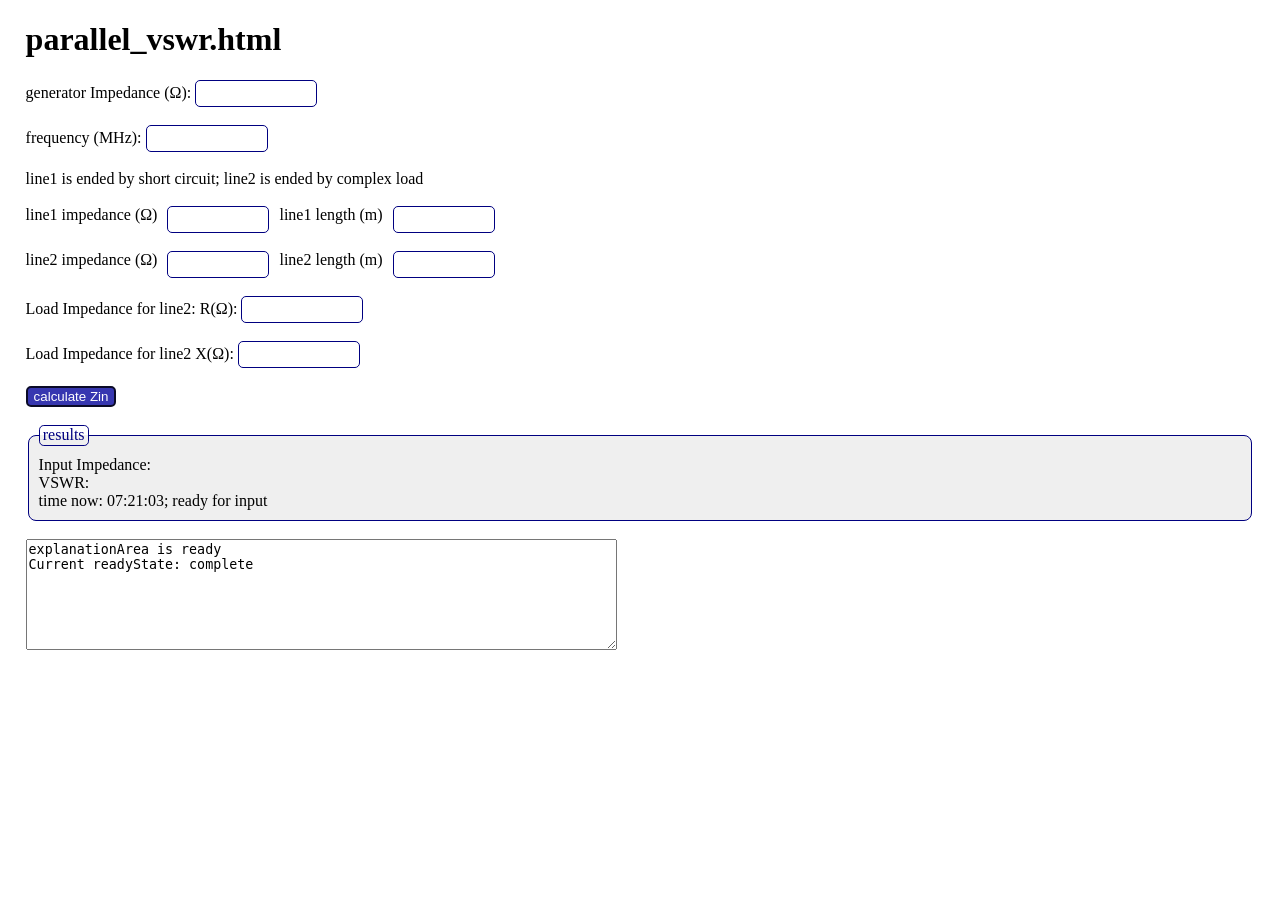
==== parallel_vswr.html @ 70c65a23 "before data_vswr" ====
<!DOCTYPE html>
<html lang="en">
<head>
    <meta charset="UTF-8">
    <meta name="viewport" content="width=device-width, initial-scale=1.0">
    <title>Zin->VSWR</title>
    <style>
      body {
        width: 96%;
        margin: 10px auto;
        /* background-color: grba(100, 100,100, 0.1); */
      }
      input {
        padding: 5px;
        border: 1px solid navy;
        border-radius: 5px;
        max-width: 110px;
      }
      .inline-inputs {
        display: flex;
        gap: 10px;
        /* align-items: center; */
        flex-wrap:wrap;
      }
      .inline-inputs input {
        flex:1;
        max-width:90px;
      }
      .inline-inputs label {
        font-weight: 500;
      }
      fieldset {
        background-color: rgba(100, 100, 100, 0.1);
        border: 1px solid navy;
        padding: 10px;
        border-radius: 0.5rem;
        legend {
          font-weight: 300;
          color: navy;
          background: grba(100, 125, 100, 0.2);
          border: 1px solid navy;
          border-radius: 0.3rem;
          padding: 0.02rem 0.2rem;
        }
      }
      button {
        font-weight: 400;
        border: 2px solid rgb(11, 11, 39);
        border-radius: 5px;
        background-color: rgb(55, 55, 176);
        color: white;
      }
      button:active {
        background-color: darkblue;
        border: 2px solid rgb(119, 119, 239);
      }
    </style>
    <!-- <link rel="stylesheet" href="styles.css"> -->
</head>
<body>
    <div class="container">
        <h1>parallel_vswr.html</h1>
        <form id="vswrForm">
            <label for="generator">generator Impedance (Ω):</label>
            <input type="number" 
              id="generatorR" 
              step="0.01" required>
            <br><br>
            <label for="frequency">frequency (MHz):</label>
            <input type="number" 
              id="frequency" 
              step="0.001" required>
            <br><br>
            <label for="">line1 is ended by short circuit; line2 is ended by complex load </label>
            <br><br>
            <div class="inline-inputs">
              <label for="line1_R">line1 impedance (Ω)</label>
              <input type="number" 
                id="line1_R" 
                step="0.0001" required>
              <label for="line1_L">line1 length (m)</label>
              <input type="number" 
                id="line1_L" 
                step="0.00001" required>
            </div>
            <br>
            <div class="inline-inputs">
              <label for="line2_R">line2 impedance (Ω)</label>
              <input type="number" 
                id="line2_R" 
                step="0.0001" required>
              <label for="line2_L">line2 length (m)</label>
              <input type="number" 
                id="line2_L" 
                step="0.00001" required>
            </div>
            <br>
            <label for="load_real">Load Impedance for line2: R(Ω):</label>
            <input type="number" 
              id="load_real" 
              step="0.001" required>
            <br><br>
            <label for="load_imag">Load Impedance for line2 X(Ω):</label>
            <input type="number" 
              id="load_imag" 
              step="0.1" required>
            <br><br>
            <button type="submit">calculate Zin</button>
        </form>
        <br>
        <fieldset>
          <legend>results</legend>
          <div id="result">Input Impedance:</div>
          <div id="result_vswr">VSWR:</div>

          <div id="statusIndicator" 
             class="status-indicator">Ready to Input</div>
         
        </fieldset>
        
        <br>
       <textarea id="explanation" 
          rows="7"
          cols="71"
          minheight="10rem"
          readonly></textarea>
    </div>
    <script type="module"
      src="parallel_vswr.js"></script>
</body>
</html>
 <!-- <p>You can change some input and re<span style="font-weight: bold;">calculate Zin </span>or reload entire page</p>
          <label for="breload">  </label>
          <button type="button" id="breload"
            onclick="window.location.reload()" >reload entire page</button> -->
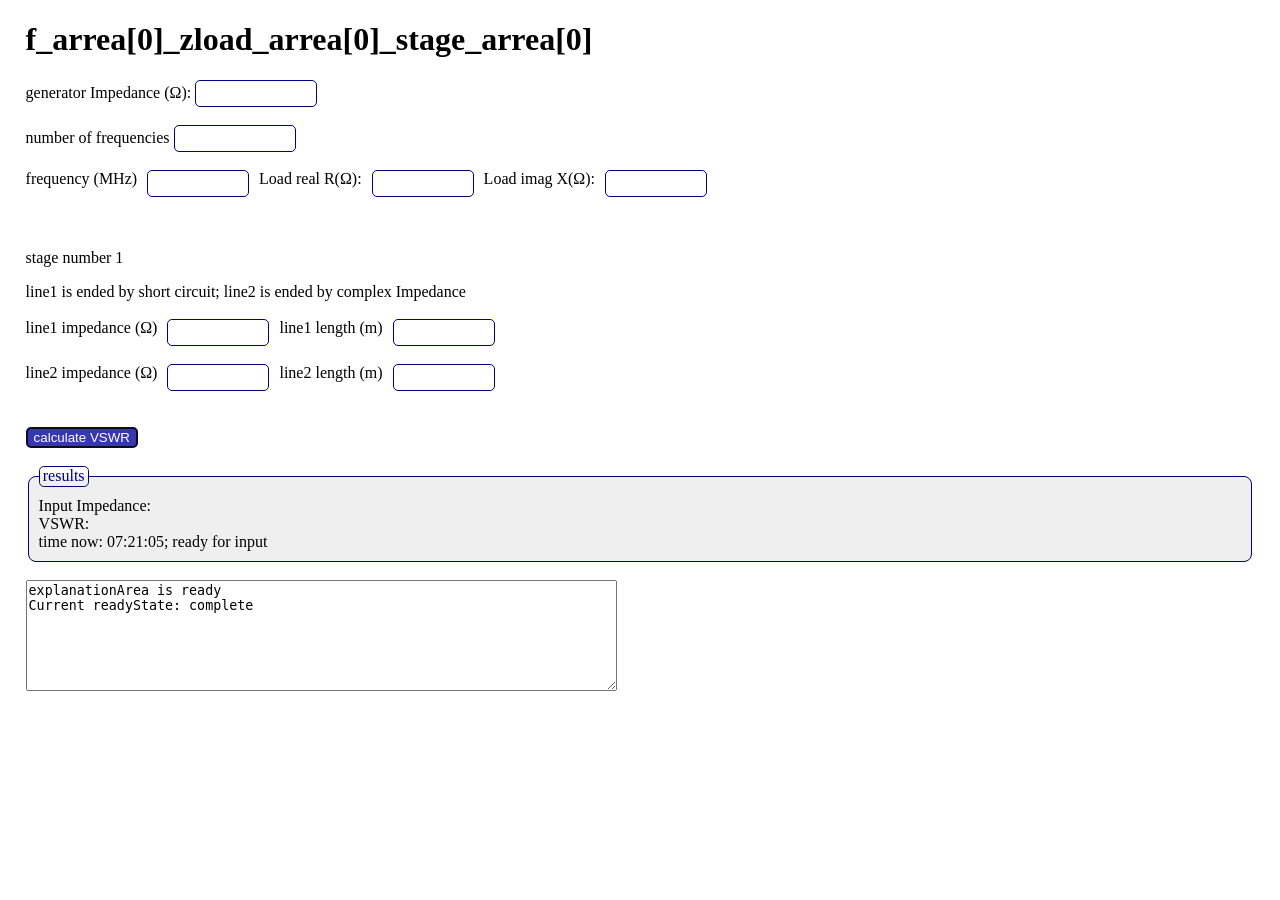
==== commit 7f8469c7: "skeleton.css" ====
--- a/parallel_vswr.html
+++ b/parallel_vswr.html
@@ -3,6 +3,7 @@
 <head>
     <meta charset="UTF-8">
     <meta name="viewport" content="width=device-width, initial-scale=1.0">
+    <link href="styles.css" rel="stylesheet" />
     <title>Zin->VSWR</title>
     <style>
       body {
@@ -10,68 +11,46 @@
         margin: 10px auto;
         /* background-color: grba(100, 100,100, 0.1); */
       }
-      input {
-        padding: 5px;
-        border: 1px solid navy;
-        border-radius: 5px;
-        max-width: 110px;
-      }
-      .inline-inputs {
-        display: flex;
-        gap: 10px;
-        /* align-items: center; */
-        flex-wrap:wrap;
-      }
-      .inline-inputs input {
-        flex:1;
-        max-width:90px;
-      }
-      .inline-inputs label {
-        font-weight: 500;
-      }
-      fieldset {
-        background-color: rgba(100, 100, 100, 0.1);
-        border: 1px solid navy;
-        padding: 10px;
-        border-radius: 0.5rem;
-        legend {
-          font-weight: 300;
-          color: navy;
-          background: grba(100, 125, 100, 0.2);
-          border: 1px solid navy;
-          border-radius: 0.3rem;
-          padding: 0.02rem 0.2rem;
-        }
-      }
-      button {
-        font-weight: 400;
-        border: 2px solid rgb(11, 11, 39);
-        border-radius: 5px;
-        background-color: rgb(55, 55, 176);
-        color: white;
-      }
-      button:active {
-        background-color: darkblue;
-        border: 2px solid rgb(119, 119, 239);
-      }
+      
     </style>
     <!-- <link rel="stylesheet" href="styles.css"> -->
 </head>
 <body>
     <div class="container">
-        <h1>parallel_vswr.html</h1>
+        <h1>f_arrea[0]_zload_arrea[0]_stage_arrea[0]</h1>
         <form id="vswrForm">
             <label for="generator">generator Impedance (Ω):</label>
             <input type="number" 
               id="generatorR" 
               step="0.01" required>
             <br><br>
-            <label for="frequency">frequency (MHz):</label>
+            <label for="frequency_n" >number of frequencies</label>
             <input type="number" 
-              id="frequency" 
-              step="0.001" required>
-            <br><br>
-            <label for="">line1 is ended by short circuit; line2 is ended by complex load </label>
+              id="frequency_n" 
+              step="1" required >
+            <br>
+            <br>
+            <div class="inline-inputs">
+              <label for="frequency1">frequency (MHz)</label>
+              <input type="number" 
+                id="frequency1" 
+                step="0.1" required>
+              <label for="load_real1">Load real   R(Ω):</label>
+              <input type="number" 
+                id="load_real1" 
+                step="0.0000001" required>
+              <label for="load_imag1">Load imag X(Ω):</label>
+              <input type="number" 
+                id="load_imag1" 
+                step="0.0001" required>
+            </div>
+            <br>
+            <!-- <iframe width="90%" height="100rem" >
+              iframe
+            </iframe> -->
+            <br>
+            <p>stage number 1</p>
+            <label for="">line1 is ended by short circuit; line2 is ended by complex Impedance </label>
             <br><br>
             <div class="inline-inputs">
               <label for="line1_R">line1 impedance (Ω)</label>
@@ -81,7 +60,7 @@
               <label for="line1_L">line1 length (m)</label>
               <input type="number" 
                 id="line1_L" 
-                step="0.00001" required>
+                step="0.0000001" required>
             </div>
             <br>
             <div class="inline-inputs">
@@ -92,20 +71,11 @@
               <label for="line2_L">line2 length (m)</label>
               <input type="number" 
                 id="line2_L" 
-                step="0.00001" required>
+                step="0.0000001" required>
             </div>
             <br>
-            <label for="load_real">Load Impedance for line2: R(Ω):</label>
-            <input type="number" 
-              id="load_real" 
-              step="0.001" required>
-            <br><br>
-            <label for="load_imag">Load Impedance for line2 X(Ω):</label>
-            <input type="number" 
-              id="load_imag" 
-              step="0.1" required>
-            <br><br>
-            <button type="submit">calculate Zin</button>
+            <br>
+            <button type="submit">calculate VSWR</button>
         </form>
         <br>
         <fieldset>
--- a/styles.css
+++ b/styles.css
@@ -0,0 +1,44 @@
+ input {
+        padding: 5px;
+        border: 1px solid navy;
+        border-radius: 5px;
+        max-width: 110px;
+      }
+      .inline-inputs {
+        display: flex;
+        gap: 10px;
+        /* align-items: center; */
+        flex-wrap:wrap;
+      }
+      .inline-inputs input {
+        flex:1;
+        max-width:90px;
+      }
+      .inline-inputs label {
+        font-weight: 500;
+      }
+      fieldset {
+        background-color: rgba(100, 100, 100, 0.1);
+        border: 1px solid navy;
+        padding: 10px;
+        border-radius: 0.5rem;
+        legend {
+          font-weight: 300;
+          color: navy;
+          background: grba(100, 125, 100, 0.2);
+          border: 1px solid navy;
+          border-radius: 0.3rem;
+          padding: 0.02rem 0.2rem;
+        }
+      }
+      button {
+        font-weight: 400;
+        border: 2px solid rgb(11, 11, 39);
+        border-radius: 5px;
+        background-color: rgb(55, 55, 176);
+        color: white;
+      }
+      button:active {
+        background-color: darkblue;
+        border: 2px solid rgb(119, 119, 239);
+      }
--- a/styles.css
+++ b/styles.css
@@ -0,0 +1,44 @@
+ input {
+        padding: 5px;
+        border: 1px solid navy;
+        border-radius: 5px;
+        max-width: 110px;
+      }
+      .inline-inputs {
+        display: flex;
+        gap: 10px;
+        /* align-items: center; */
+        flex-wrap:wrap;
+      }
+      .inline-inputs input {
+        flex:1;
+        max-width:90px;
+      }
+      .inline-inputs label {
+        font-weight: 500;
+      }
+      fieldset {
+        background-color: rgba(100, 100, 100, 0.1);
+        border: 1px solid navy;
+        padding: 10px;
+        border-radius: 0.5rem;
+        legend {
+          font-weight: 300;
+          color: navy;
+          background: grba(100, 125, 100, 0.2);
+          border: 1px solid navy;
+          border-radius: 0.3rem;
+          padding: 0.02rem 0.2rem;
+        }
+      }
+      button {
+        font-weight: 400;
+        border: 2px solid rgb(11, 11, 39);
+        border-radius: 5px;
+        background-color: rgb(55, 55, 176);
+        color: white;
+      }
+      button:active {
+        background-color: darkblue;
+        border: 2px solid rgb(119, 119, 239);
+      }
